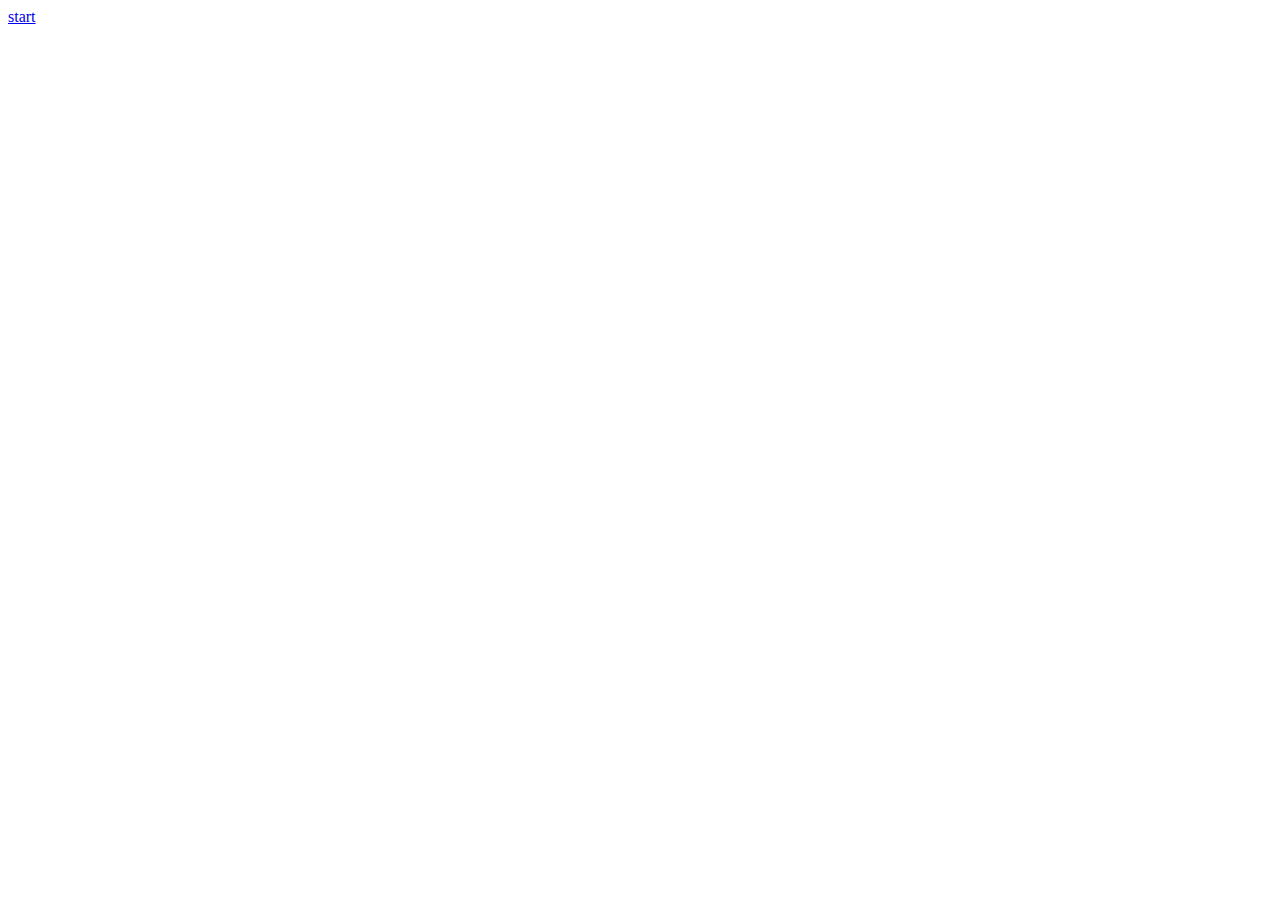
==== index.html @ eb1083a9 "re" ====
<!DOCTYPE html>
<html lang="en">
  <head>
    <meta charset="UTF-8" />
    <meta name="viewport" content="width=device-width, initial-scale=1.0" />
    <title>Document</title>
  </head>
  <body>
    <a href="take-photo.html">start</a>
  </body>
</html>
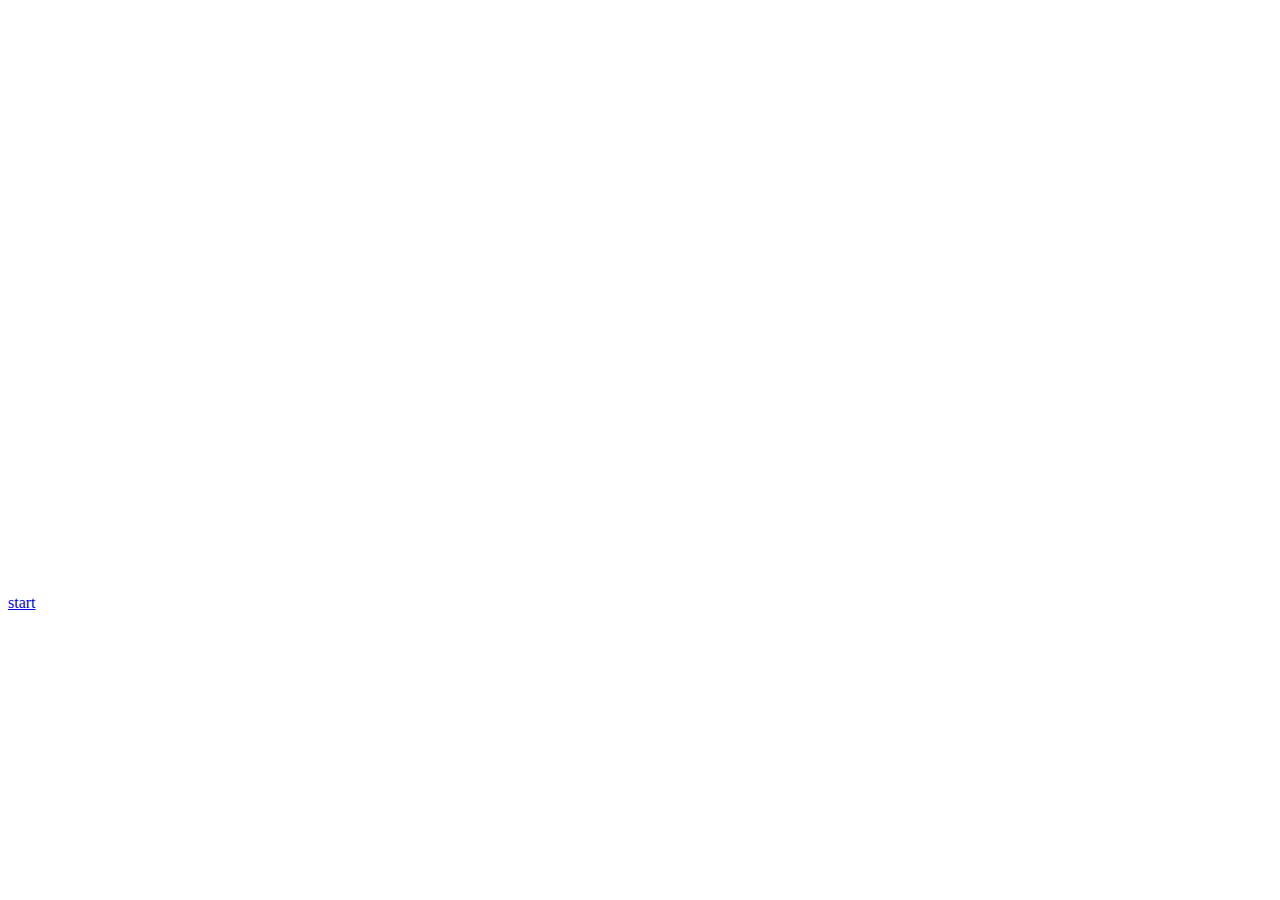
==== commit 68a91b85: "test" ====
--- a/index.html
+++ b/index.html
@@ -7,5 +7,10 @@
   </head>
   <body>
     <a href="take-photo.html">start</a>
+
+    <video id="video" autoplay width="800" height="600"></video>
+
+    <!-- Canvas to display the captured photo -->
+    <canvas id="canvas"></canvas>
   </body>
 </html>
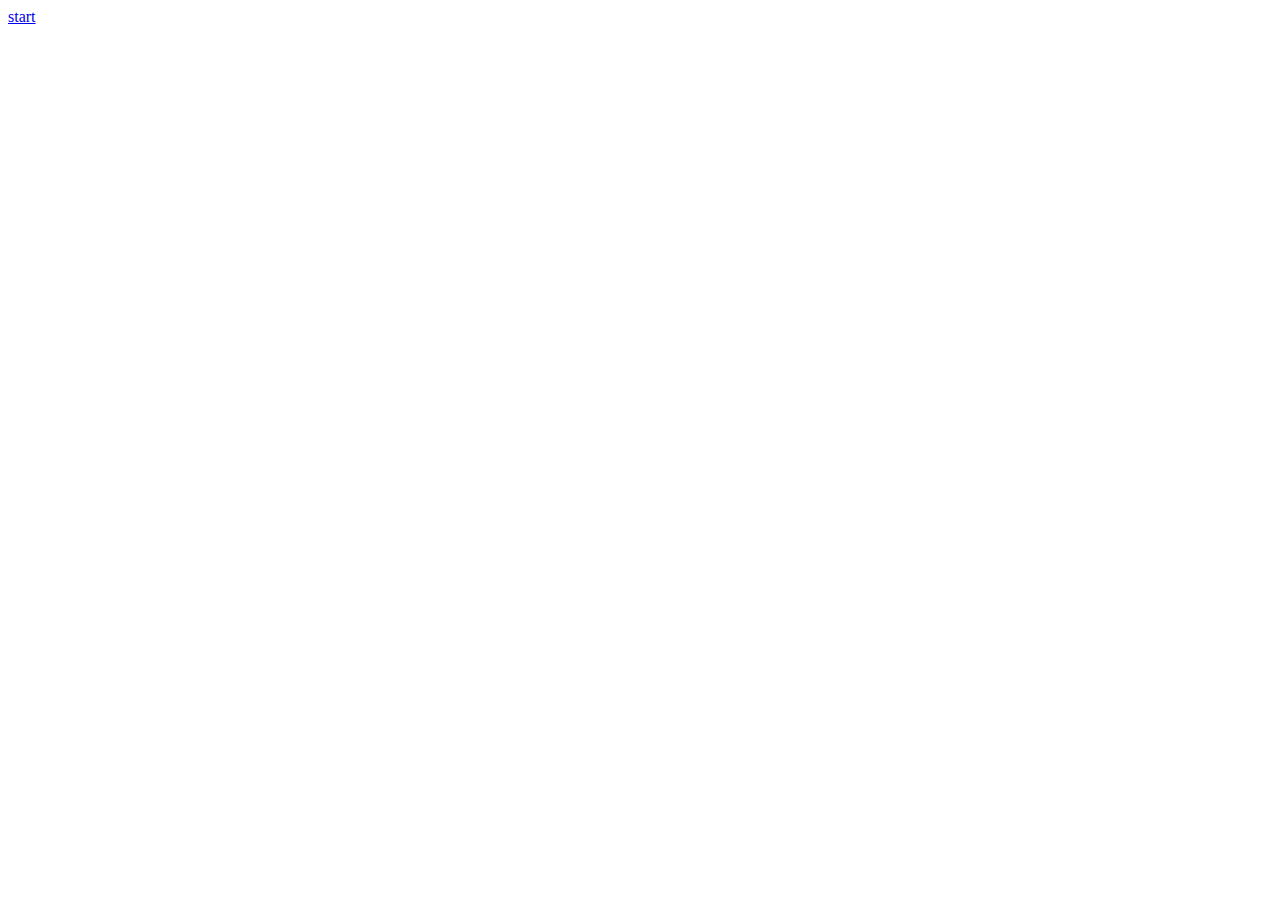
==== commit 3b9a1dd2: "phone" ====
--- a/index.html
+++ b/index.html
@@ -7,10 +7,5 @@
   </head>
   <body>
     <a href="take-photo.html">start</a>
-
-    <video id="video" autoplay width="800" height="600"></video>
-
-    <!-- Canvas to display the captured photo -->
-    <canvas id="canvas"></canvas>
   </body>
 </html>
